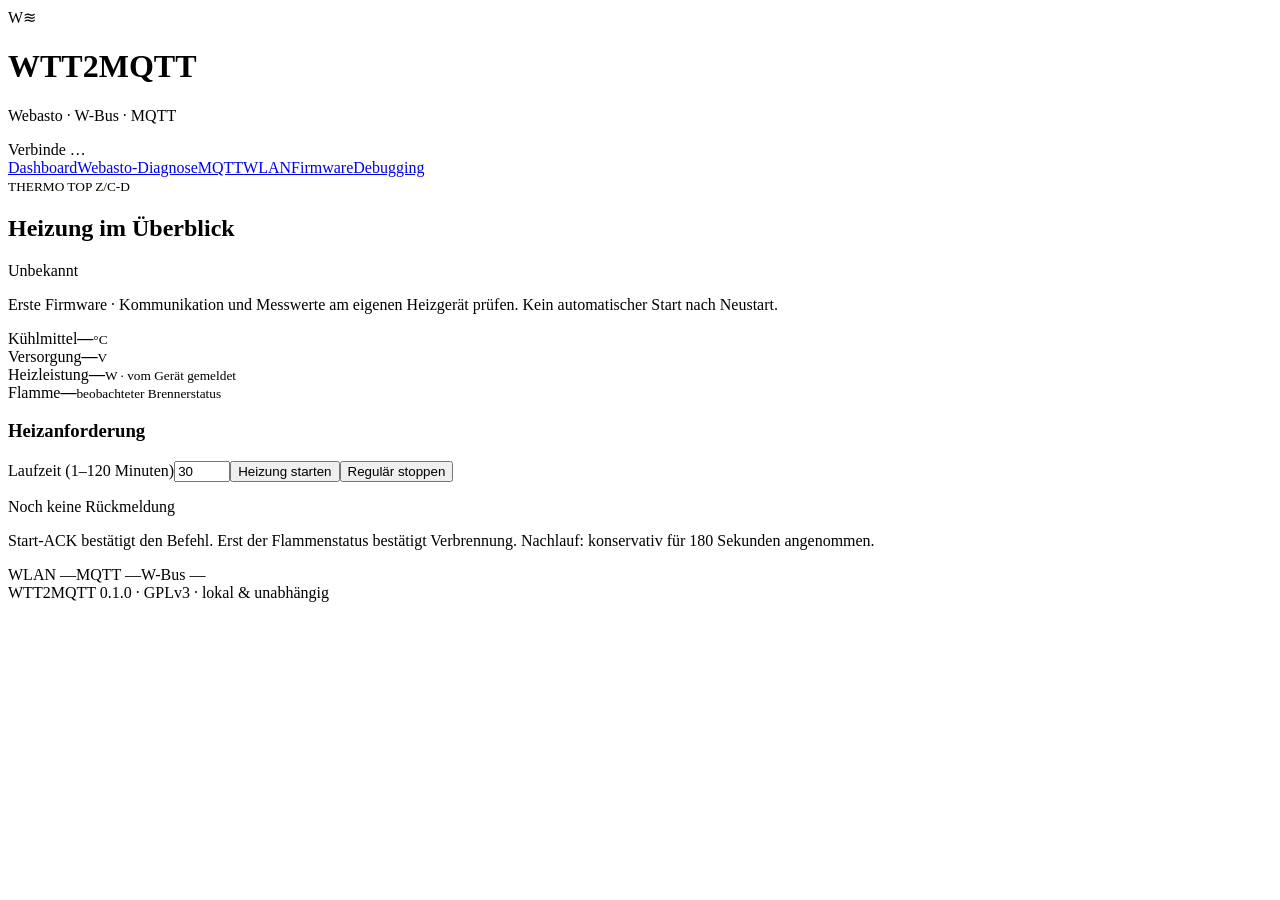
==== web/index.html @ 91340c2d "initial" ====
<!doctype html>
<html lang="de"><head><meta charset="utf-8"><meta name="viewport" content="width=device-width,initial-scale=1"><title>WTT2MQTT</title><link rel="stylesheet" href="/style.css"><script defer src="/app.js"></script></head>
<body><div class="shell"><header><div class="brand">W<span>≋</span></div><div><h1>WTT2MQTT</h1><p>Webasto · W-Bus · MQTT</p></div><span id="connection" class="badge">Verbinde …</span></header>
<nav aria-label="Hauptnavigation"><a href="#dashboard">Dashboard</a><a href="#diagnose">Webasto-Diagnose</a><a href="#mqtt">MQTT</a><a href="#wifi">WLAN</a><a href="#firmware">Firmware</a><a href="#debug">Debugging</a></nav>
<main><section id="dashboard"><div class="heading"><div><small>THERMO TOP Z/C-D</small><h2>Heizung im Überblick</h2></div><span id="phase" class="badge">Unbekannt</span></div>
<p class="hint">Erste Firmware · Kommunikation und Messwerte am eigenen Heizgerät prüfen. Kein automatischer Start nach Neustart.</p>
<div class="metrics"><article><span>Kühlmittel</span><strong id="temperature">—</strong><small>°C</small></article><article><span>Versorgung</span><strong id="voltage">—</strong><small>V</small></article><article><span>Heizleistung</span><strong id="power">—</strong><small>W · vom Gerät gemeldet</small></article><article><span>Flamme</span><strong id="flame">—</strong><small>beobachteter Brennerstatus</small></article></div>
<div class="panel"><h3>Heizanforderung</h3><div class="controls"><label>Laufzeit (1–120 Minuten)<input id="duration" type="number" min="1" max="120" value="30"></label><button id="start">Heizung starten</button><button id="stop" class="danger">Regulär stoppen</button></div><p id="commandResult" class="hint">Noch keine Rückmeldung</p><p id="remaining" class="hint"></p><p class="hint">Start-ACK bestätigt den Befehl. Erst der Flammenstatus bestätigt Verbrennung. Nachlauf: konservativ für 180 Sekunden angenommen.</p></div>
<div class="panel status"><span id="wifiState">WLAN —</span><span id="mqttState">MQTT —</span><span id="busState">W-Bus —</span></div></section>
<section id="diagnose" hidden><div class="heading"><h2>Webasto-Diagnose</h2><button id="diagnoseButton">Diagnose lesen</button></div><div class="panel"><h3>Steuergerät und Versionen</h3><dl id="deviceInfo"></dl><p class="hint">Name, Fertigungsdatum, W-Bus-Version und Betriebszähler werden nur bei gültiger Antwort angezeigt. Nicht jede Z/C-D-Variante unterstützt dieselben Register.</p></div><div class="panel"><h3>Gespeicherte Fehler</h3><p id="faultState" class="hint">Noch nicht abgefragt</p><ul id="faults"></ul><p class="hint">Fehlerspeicher ist Historie und kein Beweis eines aktuell aktiven Fehlers. Löschen und Entriegeln sind nicht freigegeben.</p></div><div class="panel"><h3>Messwerte und Kommunikationsdiagnose</h3><dl id="measurements"></dl></div></section>
<section id="mqtt" hidden><h2>MQTT-Konfiguration</h2><form id="mqttForm" class="panel"><label>Broker (Hostname oder IPv4)<input name="broker" maxlength="128" placeholder="192.168.1.10"></label><label>Port<input name="port" type="number" min="1" max="65535"></label><label>Benutzer<input name="mqttUser" autocomplete="username"></label><label>Passwort<input name="mqttPassword" type="password" autocomplete="new-password" placeholder="Leer lassen = beibehalten"></label><label>Basis-Topic (pro Gerät eindeutig)<input name="base" required></label><label>Statusintervall (Sekunden)<input name="publishSeconds" type="number" min="2" max="3600"></label><label>MQTT-Startlaufzeit (Minuten)<input name="minutes" type="number" min="1" max="120"></label><label class="check"><input name="discovery" type="checkbox">Home Assistant Discovery</label><label class="check"><input name="json" type="checkbox">Zusätzlicher JSON-Status</label><button>Speichern</button><p class="hint">Lokales MQTT ohne TLS. Änderungen gelten nach Neustart. Alte Discovery-Einträge vor Änderung des Basis-Topics entfernen. Leerer Broker deaktiviert MQTT.</p></form></section>
<section id="wifi" hidden><h2>WLAN-Konfiguration</h2><form id="wifiForm" class="panel"><label>Gerätename / mDNS<input name="hostname" required maxlength="64"></label><label>SSID<input name="ssid" maxlength="32" list="networks"></label><datalist id="networks"></datalist><button type="button" class="secondary" id="scan">Netzwerke suchen</button><label>WLAN-Passwort<input name="wifiPassword" type="password" autocomplete="new-password" placeholder="Leer lassen = beibehalten"></label><label class="check"><input name="openWifi" type="checkbox">Offenes WLAN / gespeichertes Passwort entfernen</label><button>Speichern</button><p class="hint">DHCP · Wiederverbindung automatisch · Setup-AP nach 30 s ohne Verbindung. AP-Passwort entspricht dem Admin-Passwort. Die USB-Konsole zeigt es nach „credentials“.</p></form><form id="hardwareForm" class="panel"><h3>W-Bus-UART</h3><label>RX (Standard GPIO16)<input name="rx" type="number" required></label><label>TX (Standard GPIO17)<input name="tx" type="number" required></label><p class="hint">2400 Baud · 8E1 · USB auf GPIO19/20 bleibt frei. Nur tatsächlich herausgeführte GPIOs wählen. Übernahme nach Neustart.</p><button>GPIOs speichern</button></form><form id="securityForm" class="panel"><h3>Zugang</h3><label>Neues Admin- und AP-Passwort (12–63 Zeichen)<input name="adminPassword" type="password" required minlength="12" maxlength="63" autocomplete="new-password"></label><button>Passwort speichern</button></form></section>
<section id="firmware" hidden><h2>Firmware &amp; OTA</h2><div class="panel"><dl id="firmwareInfo"></dl><p id="updateState" class="hint"></p><form id="otaForm"><label>Neue firmware.bin<input id="firmwareFile" type="file" accept=".bin" required></label><button id="uploadButton">Firmware übertragen</button></form><progress id="uploadProgress" hidden></progress><p class="hint">4 MB Flash · zwei App-Slots à 1.9375 MiB · kein Dateisystem · kein PSRAM. OTA nur mit frischen Messwerten, ohne Flamme oder Leistung und nach dem angenommenen Nachlauf. Lokal über HTTP; nur in vertrauenswürdigen Netzen.</p></div><div class="panel"><button id="restart" class="secondary">ESP32 neu starten</button><p class="hint">Gespeicherte Einstellungen werden beim Neustart geladen. Neustart ist während Heizanforderung, erkannter Flamme und angenommenem Nachlauf gesperrt.</p></div></section>
<section id="debug" hidden><h2>Debugging &amp; WebSerial</h2><div class="panel"><h3>Live-Log und W-Bus-Telegramme</h3><p class="hint">TX/RX, Zeitstempel und Ergebnisse. Ringpuffer mit 48 Einträgen; keine beliebigen Schreibtelegramme.</p><pre id="log" tabindex="0"></pre><button id="downloadLog" class="secondary">Log herunterladen</button></div><div class="panel"><h3>USB WebSerial</h3><p class="hint">Chrome/Edge auf localhost oder HTTPS erforderlich. USB bleibt unabhängig von WLAN verfügbar. „status“, „diagnose“, „stop“ und „credentials“ in der USB-Konsole; Start über die Weboberfläche oder MQTT.</p><button id="serialConnect" class="secondary">USB-Konsole verbinden</button><pre id="serialLog"></pre><form id="serialForm"><label>USB-Befehl<input id="serialCommand" maxlength="32" placeholder="status"></label><button>Senden</button></form></div></section>
</main><footer>WTT2MQTT 0.1.0 · GPLv3 · lokal &amp; unabhängig</footer><div id="notice" role="status" aria-live="polite" hidden></div></div></body></html>
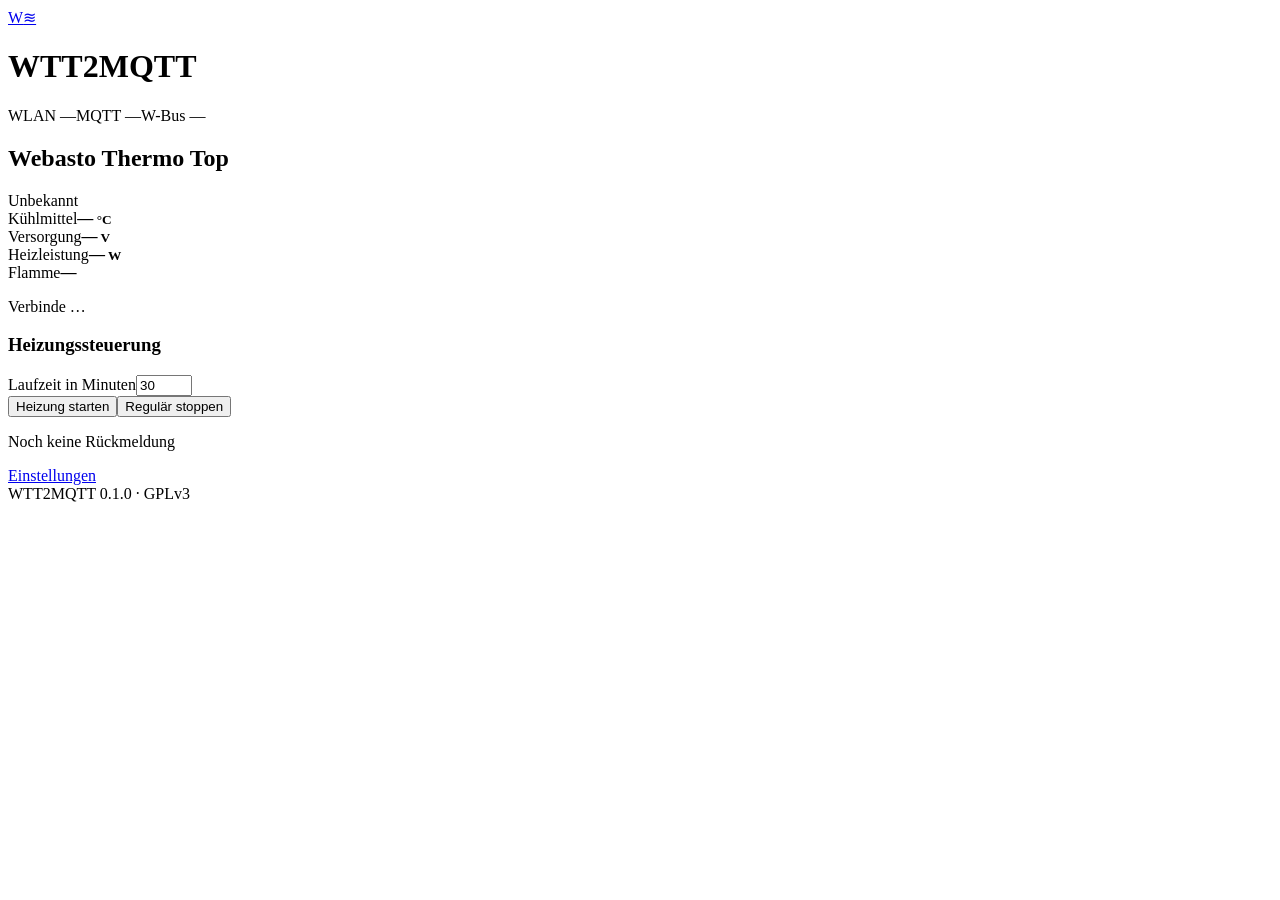
==== commit b3082a16: "update" ====
--- a/web/index.html
+++ b/web/index.html
@@ -1,15 +1,49 @@
 <!doctype html>
-<html lang="de"><head><meta charset="utf-8"><meta name="viewport" content="width=device-width,initial-scale=1"><title>WTT2MQTT</title><link rel="stylesheet" href="/style.css"><script defer src="/app.js"></script></head>
-<body><div class="shell"><header><div class="brand">W<span>≋</span></div><div><h1>WTT2MQTT</h1><p>Webasto · W-Bus · MQTT</p></div><span id="connection" class="badge">Verbinde …</span></header>
-<nav aria-label="Hauptnavigation"><a href="#dashboard">Dashboard</a><a href="#diagnose">Webasto-Diagnose</a><a href="#mqtt">MQTT</a><a href="#wifi">WLAN</a><a href="#firmware">Firmware</a><a href="#debug">Debugging</a></nav>
-<main><section id="dashboard"><div class="heading"><div><small>THERMO TOP Z/C-D</small><h2>Heizung im Überblick</h2></div><span id="phase" class="badge">Unbekannt</span></div>
-<p class="hint">Erste Firmware · Kommunikation und Messwerte am eigenen Heizgerät prüfen. Kein automatischer Start nach Neustart.</p>
-<div class="metrics"><article><span>Kühlmittel</span><strong id="temperature">—</strong><small>°C</small></article><article><span>Versorgung</span><strong id="voltage">—</strong><small>V</small></article><article><span>Heizleistung</span><strong id="power">—</strong><small>W · vom Gerät gemeldet</small></article><article><span>Flamme</span><strong id="flame">—</strong><small>beobachteter Brennerstatus</small></article></div>
-<div class="panel"><h3>Heizanforderung</h3><div class="controls"><label>Laufzeit (1–120 Minuten)<input id="duration" type="number" min="1" max="120" value="30"></label><button id="start">Heizung starten</button><button id="stop" class="danger">Regulär stoppen</button></div><p id="commandResult" class="hint">Noch keine Rückmeldung</p><p id="remaining" class="hint"></p><p class="hint">Start-ACK bestätigt den Befehl. Erst der Flammenstatus bestätigt Verbrennung. Nachlauf: konservativ für 180 Sekunden angenommen.</p></div>
-<div class="panel status"><span id="wifiState">WLAN —</span><span id="mqttState">MQTT —</span><span id="busState">W-Bus —</span></div></section>
-<section id="diagnose" hidden><div class="heading"><h2>Webasto-Diagnose</h2><button id="diagnoseButton">Diagnose lesen</button></div><div class="panel"><h3>Steuergerät und Versionen</h3><dl id="deviceInfo"></dl><p class="hint">Name, Fertigungsdatum, W-Bus-Version und Betriebszähler werden nur bei gültiger Antwort angezeigt. Nicht jede Z/C-D-Variante unterstützt dieselben Register.</p></div><div class="panel"><h3>Gespeicherte Fehler</h3><p id="faultState" class="hint">Noch nicht abgefragt</p><ul id="faults"></ul><p class="hint">Fehlerspeicher ist Historie und kein Beweis eines aktuell aktiven Fehlers. Löschen und Entriegeln sind nicht freigegeben.</p></div><div class="panel"><h3>Messwerte und Kommunikationsdiagnose</h3><dl id="measurements"></dl></div></section>
-<section id="mqtt" hidden><h2>MQTT-Konfiguration</h2><form id="mqttForm" class="panel"><label>Broker (Hostname oder IPv4)<input name="broker" maxlength="128" placeholder="192.168.1.10"></label><label>Port<input name="port" type="number" min="1" max="65535"></label><label>Benutzer<input name="mqttUser" autocomplete="username"></label><label>Passwort<input name="mqttPassword" type="password" autocomplete="new-password" placeholder="Leer lassen = beibehalten"></label><label>Basis-Topic (pro Gerät eindeutig)<input name="base" required></label><label>Statusintervall (Sekunden)<input name="publishSeconds" type="number" min="2" max="3600"></label><label>MQTT-Startlaufzeit (Minuten)<input name="minutes" type="number" min="1" max="120"></label><label class="check"><input name="discovery" type="checkbox">Home Assistant Discovery</label><label class="check"><input name="json" type="checkbox">Zusätzlicher JSON-Status</label><button>Speichern</button><p class="hint">Lokales MQTT ohne TLS. Änderungen gelten nach Neustart. Alte Discovery-Einträge vor Änderung des Basis-Topics entfernen. Leerer Broker deaktiviert MQTT.</p></form></section>
-<section id="wifi" hidden><h2>WLAN-Konfiguration</h2><form id="wifiForm" class="panel"><label>Gerätename / mDNS<input name="hostname" required maxlength="64"></label><label>SSID<input name="ssid" maxlength="32" list="networks"></label><datalist id="networks"></datalist><button type="button" class="secondary" id="scan">Netzwerke suchen</button><label>WLAN-Passwort<input name="wifiPassword" type="password" autocomplete="new-password" placeholder="Leer lassen = beibehalten"></label><label class="check"><input name="openWifi" type="checkbox">Offenes WLAN / gespeichertes Passwort entfernen</label><button>Speichern</button><p class="hint">DHCP · Wiederverbindung automatisch · Setup-AP nach 30 s ohne Verbindung. AP-Passwort entspricht dem Admin-Passwort. Die USB-Konsole zeigt es nach „credentials“.</p></form><form id="hardwareForm" class="panel"><h3>W-Bus-UART</h3><label>RX (Standard GPIO16)<input name="rx" type="number" required></label><label>TX (Standard GPIO17)<input name="tx" type="number" required></label><p class="hint">2400 Baud · 8E1 · USB auf GPIO19/20 bleibt frei. Nur tatsächlich herausgeführte GPIOs wählen. Übernahme nach Neustart.</p><button>GPIOs speichern</button></form><form id="securityForm" class="panel"><h3>Zugang</h3><label>Neues Admin- und AP-Passwort (12–63 Zeichen)<input name="adminPassword" type="password" required minlength="12" maxlength="63" autocomplete="new-password"></label><button>Passwort speichern</button></form></section>
-<section id="firmware" hidden><h2>Firmware &amp; OTA</h2><div class="panel"><dl id="firmwareInfo"></dl><p id="updateState" class="hint"></p><form id="otaForm"><label>Neue firmware.bin<input id="firmwareFile" type="file" accept=".bin" required></label><button id="uploadButton">Firmware übertragen</button></form><progress id="uploadProgress" hidden></progress><p class="hint">4 MB Flash · zwei App-Slots à 1.9375 MiB · kein Dateisystem · kein PSRAM. OTA nur mit frischen Messwerten, ohne Flamme oder Leistung und nach dem angenommenen Nachlauf. Lokal über HTTP; nur in vertrauenswürdigen Netzen.</p></div><div class="panel"><button id="restart" class="secondary">ESP32 neu starten</button><p class="hint">Gespeicherte Einstellungen werden beim Neustart geladen. Neustart ist während Heizanforderung, erkannter Flamme und angenommenem Nachlauf gesperrt.</p></div></section>
-<section id="debug" hidden><h2>Debugging &amp; WebSerial</h2><div class="panel"><h3>Live-Log und W-Bus-Telegramme</h3><p class="hint">TX/RX, Zeitstempel und Ergebnisse. Ringpuffer mit 48 Einträgen; keine beliebigen Schreibtelegramme.</p><pre id="log" tabindex="0"></pre><button id="downloadLog" class="secondary">Log herunterladen</button></div><div class="panel"><h3>USB WebSerial</h3><p class="hint">Chrome/Edge auf localhost oder HTTPS erforderlich. USB bleibt unabhängig von WLAN verfügbar. „status“, „diagnose“, „stop“ und „credentials“ in der USB-Konsole; Start über die Weboberfläche oder MQTT.</p><button id="serialConnect" class="secondary">USB-Konsole verbinden</button><pre id="serialLog"></pre><form id="serialForm"><label>USB-Befehl<input id="serialCommand" maxlength="32" placeholder="status"></label><button>Senden</button></form></div></section>
-</main><footer>WTT2MQTT 0.1.0 · GPLv3 · lokal &amp; unabhängig</footer><div id="notice" role="status" aria-live="polite" hidden></div></div></body></html>
+<html lang="de"><head><meta charset="utf-8"><meta name="viewport" content="width=device-width,initial-scale=1"><title>WTT2MQTT</title><link rel="stylesheet" href="/style.css"><script defer src="/log-viewer.js"></script><script defer src="/app.js"></script></head>
+<body><div class="shell" id="container">
+<header id="header"><a class="brand" id="headerBack" href="#dashboard" aria-label="Zurück">W<span>≋</span></a><h1 id="pageTitle">WTT2MQTT</h1></header>
+<div id="statusbar" class="statusbar"><span id="wifiState">WLAN —</span><span id="mqttState">MQTT —</span><span id="busState">W-Bus —</span></div>
+<main>
+<section id="dashboard">
+  <div class="panel"><div class="panel-heading"><h2>Webasto Thermo Top</h2><span id="phase" class="badge">Unbekannt</span></div>
+    <div class="metrics"><article><span>Kühlmittel</span><strong><span id="temperature">—</span><small> °C</small></strong></article><article><span>Versorgung</span><strong><span id="voltage">—</span><small> V</small></strong></article><article><span>Heizleistung</span><strong><span id="power">—</span><small> W</small></strong></article><article><span>Flamme</span><strong id="flame">—</strong></article></div>
+    <p id="connection" class="hint">Verbinde …</p>
+  </div>
+  <div class="panel"><h3>Heizungssteuerung</h3><label>Laufzeit in Minuten<input id="duration" type="number" min="1" max="120" value="30"></label><div class="button-stack"><button id="start">Heizung starten</button><button id="stop" class="secondary">Regulär stoppen</button></div><p id="remaining" class="hint"></p><p id="commandResult" class="hint">Noch keine Rückmeldung</p></div>
+  <div class="button-stack"><a class="button secondary" href="#menu">Einstellungen</a></div>
+</section>
+<section id="menu" hidden>
+  <nav class="button-stack" aria-label="Einstellungen">
+    <a class="button" href="#wifi">WLAN-Einstellungen</a><a class="button" href="#mqtt">MQTT-Einstellungen</a><a class="button" href="#diagnose">Webasto-Diagnose</a><a class="button" href="#firmware">Firmware-Update</a><a class="button" href="#debug">Debugging &amp; WebSerial</a><a class="button secondary" href="#dashboard">Zurück zum Status</a>
+  </nav>
+</section>
+<section id="diagnose" hidden>
+  <div class="panel"><h2>Webasto-Diagnose</h2><button id="diagnoseButton">Diagnose lesen</button><h3>Steuergerät</h3><dl id="deviceInfo"></dl><p class="hint">Nicht unterstützte Register bleiben unbekannt.</p></div>
+  <div class="panel"><h3>Gespeicherte Fehler</h3><p id="faultState" class="hint">Noch nicht abgefragt</p><ul id="faults"></ul><p class="hint">Fehlerhistorie; kein automatisches Löschen oder Entriegeln.</p></div>
+  <div class="panel"><h3>Messwerte und Kommunikation</h3><dl id="measurements"></dl></div><a class="button secondary" href="#menu">Zurück zum Menü</a>
+</section>
+<section id="mqtt" hidden>
+  <form id="mqttForm" class="panel"><h2>MQTT-Einstellungen</h2><label>Broker<input name="broker" maxlength="128" placeholder="192.168.1.10"></label><label>Port<input name="port" type="number" min="1" max="65535"></label><label>Benutzer<input name="mqttUser" autocomplete="username"></label><label>Passwort<input name="mqttPassword" type="password" autocomplete="new-password" placeholder="Leer = beibehalten"></label><label>Basis-Topic<input name="base" required></label><label>Statusintervall in Sekunden<input name="publishSeconds" type="number" min="2" max="3600"></label><label>MQTT-Startlaufzeit in Minuten<input name="minutes" type="number" min="1" max="120"></label><label class="check"><input name="discovery" type="checkbox">Home Assistant Discovery</label><label class="check"><input name="json" type="checkbox">Zusätzlicher JSON-Status</label><button>Speichern</button><p class="hint">Leerer Broker deaktiviert MQTT. Änderungen gelten nach Neustart.</p></form><a class="button secondary" href="#menu">Zurück zum Menü</a>
+</section>
+<section id="wifi" hidden>
+  <form id="wifiForm" class="panel"><h2>WLAN-Einstellungen</h2><label>Gerätename / mDNS<input name="hostname" required maxlength="64"></label><label>SSID<input name="ssid" maxlength="32" list="networks"></label><datalist id="networks"></datalist><button type="button" class="secondary" id="scan">Netzwerke suchen</button><label>WLAN-Passwort<input name="wifiPassword" type="password" autocomplete="new-password" placeholder="Leer = beibehalten"></label><label class="check"><input name="openWifi" type="checkbox">Offenes WLAN / Passwort entfernen</label><button>Speichern</button><p class="hint">Automatische Wiederverbindung. Im offenen Setup-AP ist nur WLAN-Konfiguration erreichbar.</p></form>
+  <form id="hardwareForm" class="panel"><h3>W-Bus-Anschluss</h3><label>RX-GPIO<input name="rx" type="number" required></label><label>TX-GPIO<input name="tx" type="number" required></label><p class="hint">2400 Baud · 8E1. Änderungen gelten nach Neustart.</p><button>GPIOs speichern</button></form>
+  <form id="securityForm" class="panel"><h3>Webzugang (optional)</h3><label>Benutzername<input name="adminUser" maxlength="63" autocomplete="username" placeholder="Leer = keine Anmeldung"></label><label>Passwort<input name="adminPassword" type="password" maxlength="63" autocomplete="new-password" placeholder="Leer = beibehalten"></label><label class="check"><input name="disableWebAuth" type="checkbox">Anmeldung deaktivieren</label><button>Zugang speichern</button><p class="hint">Standard: ohne Anmeldung. Schutz nur mit selbst gesetztem Benutzernamen und Passwort; wirksam nach Neustart.</p></form><a class="button secondary" href="#menu">Zurück zum Menü</a>
+</section>
+<section id="firmware" hidden>
+  <div class="panel"><h2>Firmware-Update</h2><dl id="firmwareInfo"></dl><p id="updateState" class="hint"></p><form id="otaForm"><label>OTA-Datei wählen<input id="firmwareFile" type="file" accept=".ota,.bin" required></label><button id="uploadButton">Firmware übertragen</button></form><progress id="uploadProgress" hidden></progress><p class="hint">Die Datei <strong class="inline">.bin.ota</strong> aus dem Ordner <strong class="inline">firmware/</strong> verwenden. Ein angeschlossenes Heizgerät und Messwerte sind für OTA nicht erforderlich.</p></div>
+  <div class="panel"><button id="restart" class="secondary">ESP32 neu starten</button></div><a class="button secondary" href="#menu">Zurück zum Menü</a>
+</section>
+<section id="debug" hidden>
+  <div class="panel"><div class="panel-heading"><h2>Live-Log / W-Bus</h2><button id="logLock" type="button" class="secondary compact" aria-pressed="false">🔓 Sperren</button></div>
+    <div class="log-toolbar"><button id="copyLog" type="button" class="secondary compact">Log kopieren</button><button id="selectLog" type="button" class="secondary compact">Alles markieren</button><button id="downloadLog" type="button" class="secondary compact">Herunterladen</button><button id="clearLog" type="button" class="secondary compact">Leeren</button></div>
+    <textarea id="log" class="log-window" rows="24" readonly wrap="soft" spellcheck="false" aria-label="W-Bus-Log"></textarea>
+    <div class="log-options"><label class="check"><input id="logWrap" type="checkbox" checked>Zeilenumbruch</label><span id="logStatus" class="hint" role="status">Live</span></div><p class="hint">Hochscrollen oder Markieren sperrt die Ansicht. Entsperren springt zum neuesten Eintrag. Leeren betrifft nur die Browseransicht.</p>
+  </div>
+  <div class="panel"><h3>USB WebSerial</h3><p class="hint">Chrome/Edge auf HTTPS oder localhost. Über HTTP den Serial-Monitor oder das Live-Log nutzen.</p><button id="serialConnect" class="secondary">USB-Konsole verbinden</button>
+    <div class="panel-heading"><span class="hint">USB-Ausgabe</span><button id="serialLock" type="button" class="secondary compact" aria-pressed="false">🔓 Sperren</button></div>
+    <div class="log-toolbar"><button id="serialCopy" type="button" class="secondary compact">Log kopieren</button><button id="serialSelect" type="button" class="secondary compact">Alles markieren</button><button id="serialDownload" type="button" class="secondary compact">Herunterladen</button><button id="serialClear" type="button" class="secondary compact">Leeren</button></div>
+    <textarea id="serialLog" class="log-window" rows="16" readonly wrap="soft" spellcheck="false" aria-label="USB-Log"></textarea><div class="log-options"><label class="check"><input id="serialWrap" type="checkbox" checked>Zeilenumbruch</label><span id="serialStatus" class="hint" role="status">Live</span></div>
+    <form id="serialForm"><label>USB-Befehl<input id="serialCommand" maxlength="32" placeholder="status"></label><button>Senden</button></form></div><a class="button secondary" href="#menu">Zurück zum Menü</a>
+</section>
+</main><footer>WTT2MQTT 0.1.0 · GPLv3</footer><div id="notice" role="status" aria-live="polite" hidden></div></div></body></html>
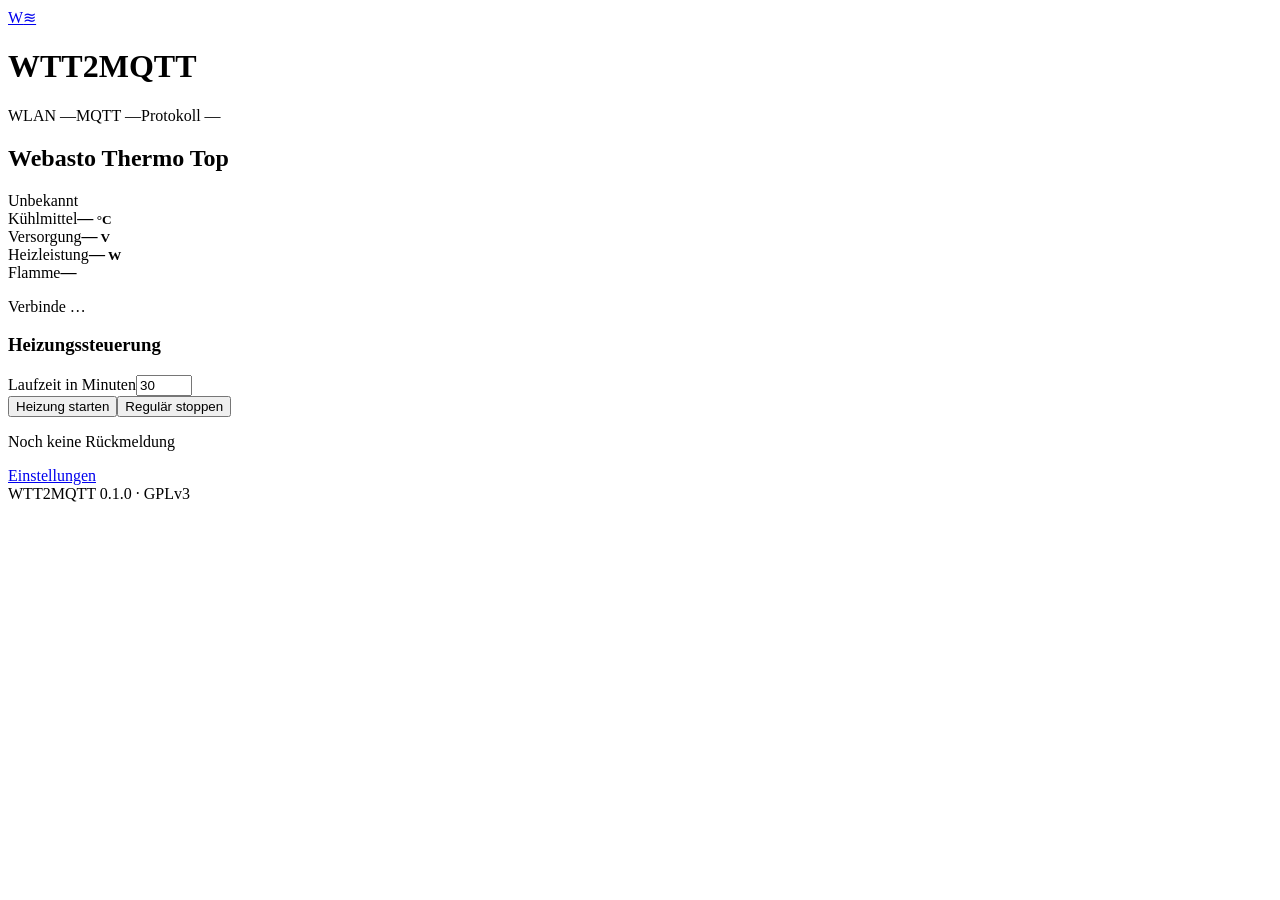
==== commit 27f83bc0: "add psa-kwp" ====
--- a/web/index.html
+++ b/web/index.html
@@ -2,22 +2,29 @@
 <html lang="de"><head><meta charset="utf-8"><meta name="viewport" content="width=device-width,initial-scale=1"><title>WTT2MQTT</title><link rel="stylesheet" href="/style.css"><script defer src="/log-viewer.js"></script><script defer src="/app.js"></script></head>
 <body><div class="shell" id="container">
 <header id="header"><a class="brand" id="headerBack" href="#dashboard" aria-label="Zurück">W<span>≋</span></a><h1 id="pageTitle">WTT2MQTT</h1></header>
-<div id="statusbar" class="statusbar"><span id="wifiState">WLAN —</span><span id="mqttState">MQTT —</span><span id="busState">W-Bus —</span></div>
+<div id="statusbar" class="statusbar"><span id="wifiState">WLAN —</span><span id="mqttState">MQTT —</span><span id="busState">Protokoll —</span></div>
 <main>
 <section id="dashboard">
   <div class="panel"><div class="panel-heading"><h2>Webasto Thermo Top</h2><span id="phase" class="badge">Unbekannt</span></div>
     <div class="metrics"><article><span>Kühlmittel</span><strong><span id="temperature">—</span><small> °C</small></strong></article><article><span>Versorgung</span><strong><span id="voltage">—</span><small> V</small></strong></article><article><span>Heizleistung</span><strong><span id="power">—</span><small> W</small></strong></article><article><span>Flamme</span><strong id="flame">—</strong></article></div>
     <p id="connection" class="hint">Verbinde …</p>
   </div>
+  <div class="panel" id="psaPanel" hidden><div class="panel-heading"><h2>PSA-KWP-Diagnose</h2><span id="psaOnline" class="badge">offline</span></div>
+    <div class="metrics"><article><span>Kühlmittel (PSA)</span><strong><span id="psaTemperature">—</span><small> °C</small></strong></article><article><span>Versorgung (PSA)</span><strong><span id="psaVoltage">—</span><small> V</small></strong></article></div>
+    <p id="psaAge" class="hint"></p><h3>PSA-Messwerte</h3><dl id="psaRawSignals"></dl><h3>Gespeicherte PSA-Fehler</h3><p id="psaFaultState" class="hint">Noch keine gültige Fehlerliste</p><ul id="psaFaults"></ul>
+    <p class="hint">Für eine Teilmenge zeigt WTT eine Zuordnung zu allgemeinen Webasto-Fehlerklassen; unbekannte Steuergerätecodes bleiben Rohcodes. Aktive Heizungsbefehle bleiben gesperrt.</p>
+  </div>
   <div class="panel"><h3>Heizungssteuerung</h3><label>Laufzeit in Minuten<input id="duration" type="number" min="1" max="120" value="30"></label><div class="button-stack"><button id="start">Heizung starten</button><button id="stop" class="secondary">Regulär stoppen</button></div><p id="remaining" class="hint"></p><p id="commandResult" class="hint">Noch keine Rückmeldung</p></div>
   <div class="button-stack"><a class="button secondary" href="#menu">Einstellungen</a></div>
 </section>
 <section id="menu" hidden>
   <nav class="button-stack" aria-label="Einstellungen">
-    <a class="button" href="#wifi">WLAN-Einstellungen</a><a class="button" href="#mqtt">MQTT-Einstellungen</a><a class="button" href="#diagnose">Webasto-Diagnose</a><a class="button" href="#firmware">Firmware-Update</a><a class="button" href="#debug">Debugging &amp; WebSerial</a><a class="button secondary" href="#dashboard">Zurück zum Status</a>
+    <a class="button" href="#wifi">WLAN-Einstellungen</a><a class="button" href="#mqtt">MQTT-Einstellungen</a><a class="button" href="#device">Geräte-Konfiguration</a><a class="button" href="#diagnose">Webasto-Diagnose</a><a class="button" href="#firmware">Firmware-Update</a><a class="button" href="#debug">Debugging &amp; WebSerial</a><a class="button secondary" href="#dashboard">Zurück zum Status</a>
   </nav>
 </section>
 <section id="diagnose" hidden>
+  <details class="panel"><summary>Gespeicherter Scan-Mitschnitt</summary><p class="hint">Bleibt im ESP bis zum nächsten Scan oder Neustart erhalten. Laden ersetzt die Browseransicht; Kopieren und Download verwenden den angezeigten Stand.</p><button id="scanLogLoad">Mitschnitt laden</button><button id="scanLogLock" class="secondary compact" aria-pressed="false">Sperren</button><div class="log-toolbar"><button id="scanLogCopy" class="secondary compact">Log kopieren</button><button id="scanLogSelect" class="secondary compact">Alles markieren</button><button id="scanLogDownload" class="secondary compact">Herunterladen</button><button id="scanLogClear" class="secondary compact">Ansicht leeren</button></div><textarea id="scanLog" class="log-window" readonly wrap="soft" spellcheck="false" aria-label="Scan-Mitschnitt"></textarea><div class="log-options"><label class="check"><input id="scanLogWrap" type="checkbox" checked>Zeilenumbruch</label><span id="scanLogStatus" class="hint" role="status"></span></div></details>
+  <div class="panel"><h2>Protokollsuche</h2><p class="hint">Sieben Profile: W-Bus, TT-C KWP sowie alte Fiat-, PSA- und BMW-Varianten (2400, 10400 und 9600 Baud). Die Suche pausiert den normalen Betrieb. W-Bus unterstützt Messwerte und Steuerung; PSA-KWP bietet lesende Messwert- und Fehlerabfragen. PSA-Heizungsbefehle bleiben bis zur eindeutigen Zuordnung gesperrt.</p><button id="protocolScan">Varianten testen</button><button id="protocolScanStop" class="secondary">Suche abbrechen</button><p id="protocolScanState" role="status">Noch nicht gestartet</p><dl id="protocolScanResults"></dl><p class="hint">Fiat/PSA mit 10-ms-Bytepausen; BMW mit eigenem Rahmen. Rover wird mangels verifizierter Anfrage nicht getestet. Details und Rohtelegramme im Live-Log.</p></div>
   <div class="panel"><h2>Webasto-Diagnose</h2><button id="diagnoseButton">Diagnose lesen</button><h3>Steuergerät</h3><dl id="deviceInfo"></dl><p class="hint">Nicht unterstützte Register bleiben unbekannt.</p></div>
   <div class="panel"><h3>Gespeicherte Fehler</h3><p id="faultState" class="hint">Noch nicht abgefragt</p><ul id="faults"></ul><p class="hint">Fehlerhistorie; kein automatisches Löschen oder Entriegeln.</p></div>
   <div class="panel"><h3>Messwerte und Kommunikation</h3><dl id="measurements"></dl></div><a class="button secondary" href="#menu">Zurück zum Menü</a>
@@ -26,16 +33,32 @@
   <form id="mqttForm" class="panel"><h2>MQTT-Einstellungen</h2><label>Broker<input name="broker" maxlength="128" placeholder="192.168.1.10"></label><label>Port<input name="port" type="number" min="1" max="65535"></label><label>Benutzer<input name="mqttUser" autocomplete="username"></label><label>Passwort<input name="mqttPassword" type="password" autocomplete="new-password" placeholder="Leer = beibehalten"></label><label>Basis-Topic<input name="base" required></label><label>Statusintervall in Sekunden<input name="publishSeconds" type="number" min="2" max="3600"></label><label>MQTT-Startlaufzeit in Minuten<input name="minutes" type="number" min="1" max="120"></label><label class="check"><input name="discovery" type="checkbox">Home Assistant Discovery</label><label class="check"><input name="json" type="checkbox">Zusätzlicher JSON-Status</label><button>Speichern</button><p class="hint">Leerer Broker deaktiviert MQTT. Änderungen gelten nach Neustart.</p></form><a class="button secondary" href="#menu">Zurück zum Menü</a>
 </section>
 <section id="wifi" hidden>
-  <form id="wifiForm" class="panel"><h2>WLAN-Einstellungen</h2><label>Gerätename / mDNS<input name="hostname" required maxlength="64"></label><label>SSID<input name="ssid" maxlength="32" list="networks"></label><datalist id="networks"></datalist><button type="button" class="secondary" id="scan">Netzwerke suchen</button><label>WLAN-Passwort<input name="wifiPassword" type="password" autocomplete="new-password" placeholder="Leer = beibehalten"></label><label class="check"><input name="openWifi" type="checkbox">Offenes WLAN / Passwort entfernen</label><button>Speichern</button><p class="hint">Automatische Wiederverbindung. Im offenen Setup-AP ist nur WLAN-Konfiguration erreichbar.</p></form>
-  <form id="hardwareForm" class="panel"><h3>W-Bus-Anschluss</h3><label>RX-GPIO<input name="rx" type="number" required></label><label>TX-GPIO<input name="tx" type="number" required></label><p class="hint">2400 Baud · 8E1. Änderungen gelten nach Neustart.</p><button>GPIOs speichern</button></form>
+  <div class="panel">
+    <div class="panel-heading"><h2>Verfügbare Netzwerke</h2><button type="button" class="secondary compact" id="scan">Suchen</button></div>
+    <p id="wifiScanStatus" class="hint" role="status" aria-live="polite">Suche nach WLANs starten.</p>
+    <div id="networks" class="network-list" aria-live="polite"></div>
+    <p id="wifiSelected" class="hint">Kein Netzwerk ausgewählt.</p>
+  </div>
+  <form id="wifiForm" class="panel"><h2>WLAN konfigurieren</h2><label>SSID<input name="ssid" maxlength="32" autocomplete="off"></label><label>WLAN-Passwort<input name="wifiPassword" type="password" autocomplete="new-password" placeholder="Leer = gespeichertes Passwort beibehalten"></label><details class="advanced"><summary>Erweiterte Einstellungen</summary><label>Gerätename / mDNS<input name="hostname" required maxlength="64"></label><label class="check"><input name="openWifi" type="checkbox">Offenes WLAN / gespeichertes Passwort entfernen</label></details><button>Speichern und verbinden</button><p class="hint">Die Verbindung wird ohne Neustart umgestellt. Im offenen Setup-AP ist nur WLAN-Konfiguration erreichbar.</p></form>
   <form id="securityForm" class="panel"><h3>Webzugang (optional)</h3><label>Benutzername<input name="adminUser" maxlength="63" autocomplete="username" placeholder="Leer = keine Anmeldung"></label><label>Passwort<input name="adminPassword" type="password" maxlength="63" autocomplete="new-password" placeholder="Leer = beibehalten"></label><label class="check"><input name="disableWebAuth" type="checkbox">Anmeldung deaktivieren</label><button>Zugang speichern</button><p class="hint">Standard: ohne Anmeldung. Schutz nur mit selbst gesetztem Benutzernamen und Passwort; wirksam nach Neustart.</p></form><a class="button secondary" href="#menu">Zurück zum Menü</a>
+</section>
+<section id="device" hidden>
+  <form id="deviceForm" class="panel"><h2>Geräte-Konfiguration</h2>
+    <label>Protokoll<select name="protocol"><option value="auto">Automatisch erkennen</option><option value="wbus">W-Bus</option><option value="ttckwp25">TT-C KWP · 25/25 ms</option><option value="ttckwp30">TT-C KWP · 30/25 ms</option><option value="ttcwtt">TT-C WTT · lange Initialisierung</option><option value="fiat">Fiat KWP</option><option value="psa">PSA KWP</option><option value="bmw">BMW WTT</option></select></label>
+    <p class="hint">Automatisch: Beim Start werden die Protokolle der Reihe nach geprüft. Bei fester Auswahl wird nur dieses Profil geprüft. Ein bestätigter Treffer wird ausgewählt; Änderungen gelten nach Neustart.</p>
+    <label>UART RX-GPIO<input name="rx" type="number" min="1" max="48" required></label><label>UART TX-GPIO<input name="tx" type="number" min="1" max="48" required></label>
+    <p class="hint">Die Pins führen zur RX/TX-Logikseite des K-Line-Transceivers. Keine Busspannung auf ESP32-GPIOs legen.</p>
+    <button>Geräte-Einstellungen speichern</button>
+  </form>
+  <div class="panel"><h3>Unterstützungsstatus</h3><p class="hint">PSA-KWP: Session, Identifikation, Kühlmitteltemperatur, Versorgungsspannung und Fehlerdatensätze werden lesend abgefragt. Weitere Messwertkennungen bleiben als Rohwerte sichtbar; PSA-Fehlertexte sind noch nicht zugeordnet. Start/Stopp bleiben bis zur eindeutigen Zuordnung der WTT-Aktorbefehle gesperrt. W-Bus bleibt der einzige freigegebene Heizungsbetrieb.</p><dl><dt>PSA-Ident-Antwort (Hex)</dt><dd id="psaIdentification">—</dd></dl><p class="hint">Fiat/TT-C/BMW werden bisher nur erkannt und diagnostisch geprüft.</p></div>
+  <a class="button secondary" href="#menu">Zurück zum Menü</a>
 </section>
 <section id="firmware" hidden>
   <div class="panel"><h2>Firmware-Update</h2><dl id="firmwareInfo"></dl><p id="updateState" class="hint"></p><form id="otaForm"><label>OTA-Datei wählen<input id="firmwareFile" type="file" accept=".ota,.bin" required></label><button id="uploadButton">Firmware übertragen</button></form><progress id="uploadProgress" hidden></progress><p class="hint">Die Datei <strong class="inline">.bin.ota</strong> aus dem Ordner <strong class="inline">firmware/</strong> verwenden. Ein angeschlossenes Heizgerät und Messwerte sind für OTA nicht erforderlich.</p></div>
   <div class="panel"><button id="restart" class="secondary">ESP32 neu starten</button></div><a class="button secondary" href="#menu">Zurück zum Menü</a>
 </section>
 <section id="debug" hidden>
-  <div class="panel"><div class="panel-heading"><h2>Live-Log / W-Bus</h2><button id="logLock" type="button" class="secondary compact" aria-pressed="false">🔓 Sperren</button></div>
+  <div class="panel"><div class="panel-heading"><h2>Live-Log / Bus</h2><button id="logLock" type="button" class="secondary compact" aria-pressed="false">🔓 Sperren</button></div>
     <div class="log-toolbar"><button id="copyLog" type="button" class="secondary compact">Log kopieren</button><button id="selectLog" type="button" class="secondary compact">Alles markieren</button><button id="downloadLog" type="button" class="secondary compact">Herunterladen</button><button id="clearLog" type="button" class="secondary compact">Leeren</button></div>
     <textarea id="log" class="log-window" rows="24" readonly wrap="soft" spellcheck="false" aria-label="W-Bus-Log"></textarea>
     <div class="log-options"><label class="check"><input id="logWrap" type="checkbox" checked>Zeilenumbruch</label><span id="logStatus" class="hint" role="status">Live</span></div><p class="hint">Hochscrollen oder Markieren sperrt die Ansicht. Entsperren springt zum neuesten Eintrag. Leeren betrifft nur die Browseransicht.</p>
